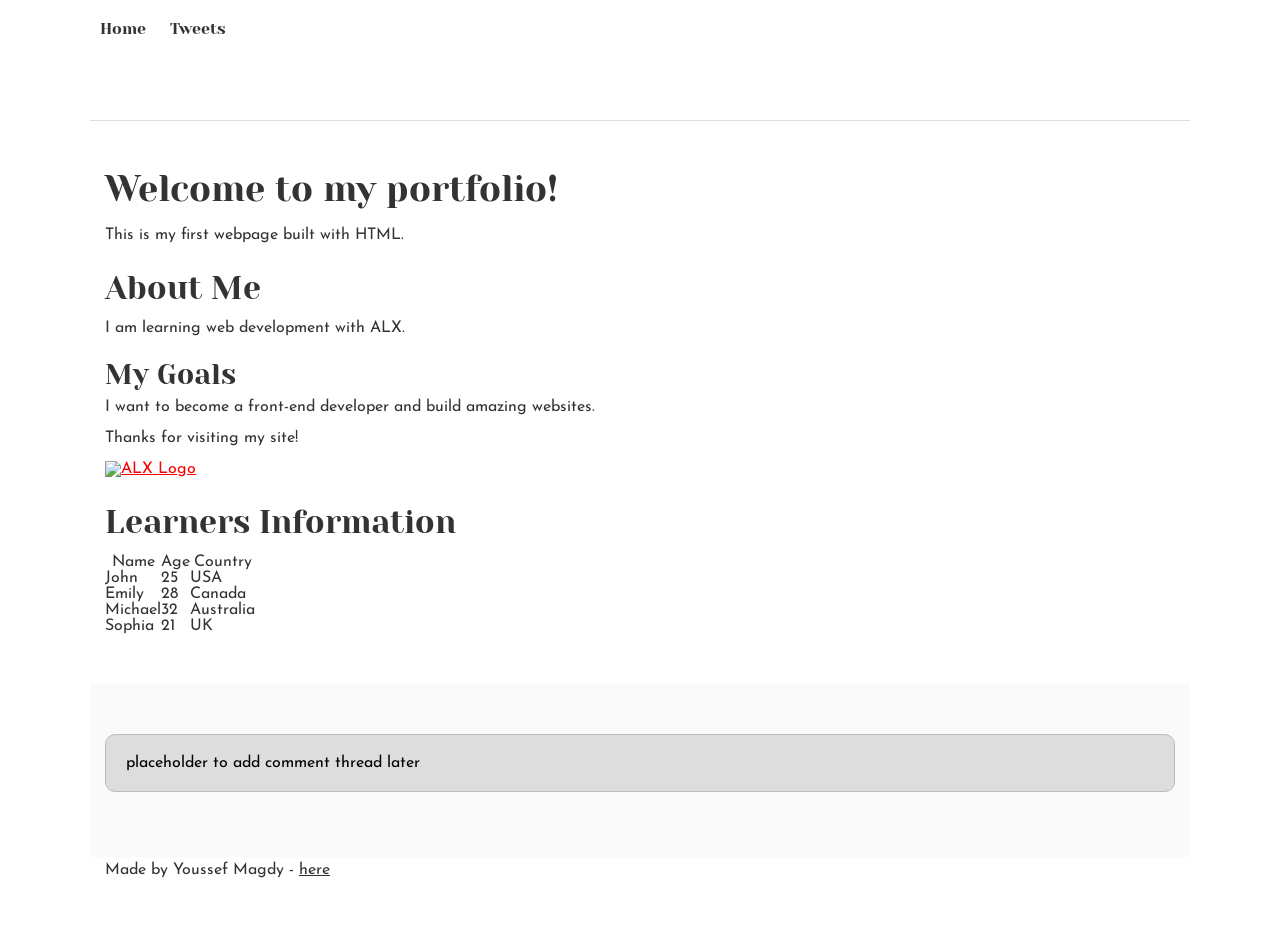
==== css_basic/index.html @ 882fd361 "d" ====
<!DOCTYPE html>
<html lang="en">
<head>
  <meta charset="UTF-8" />
  <meta name="viewport" content="width=device-width, initial-scale=1.0" />
  <title>My First Portfolio</title>
  <link href="base.css" rel="stylesheet">
<link href="styles.css" rel="stylesheet">
</head>
<body>

  <header>
    <ul>
      <li><a href="index.html">Home</a></li>
      <li><a href="tweets.html">Tweets</a></li>
    </ul>
  </header>

  <main>
    <article>
      <h1>Welcome to my portfolio!</h1>
      <p>This is my first webpage built with HTML.</p>

      <h2>About Me</h2>
      <p>I am learning web development with ALX.</p>

      <h3>My Goals</h3>
      <p>I want to become a front-end developer and build amazing websites.</p>

      <p>Thanks for visiting my site!</p>

      <!-- صورة قابلة للنقر -->
      <a href="https://www.alxafrica.com/" target="_blank">
        <img src="https://i.ibb.co/gTDZZT8/ALX-Logo-07.png" alt="ALX Logo" width="200" />
      </a>

      <!-- جدول الطلاب -->
      <h2>Learners Information</h2>
      <table border="1">
        <thead>
          <tr>
            <th>Name</th>
            <th>Age</th>
            <th>Country</th>
          </tr>
        </thead>
        <tbody>
          <tr>
            <td>John</td>
            <td>25</td>
            <td>USA</td>
          </tr>
          <tr>
            <td>Emily</td>
            <td>28</td>
            <td>Canada</td>
          </tr>
          <tr>
            <td>Michael</td>
            <td>32</td>
            <td>Australia</td>
          </tr>
          <tr>
            <td>Sophia</td>
            <td>21</td>
            <td>UK</td>
          </tr>
        </tbody>
      </table>
    </article>

    <aside>
      <p>placeholder to add comment thread later</p>
    </aside>
  </main>

  <footer>
    <p>Made by Youssef Magdy - <a href="https://github.com/youssefmagdyjuo" target="_blank">here</a></p>
  </footer>

</body>
</html>
---- css_basic/base.css ----
/* Importing webfonts */
/* (If you're learning CSS, you should disregard that) */

@import url(https://fonts.googleapis.com/css?family=Yeseva+One);
@import url(https://fonts.googleapis.com/css?family=Josefin+Sans:400,700,700italic,400italic);


/* CSS reset rules */

html, body {
	height: 100%;
	min-height: 100%;
}
html, body, div, span, applet, object, iframe,
h1, h2, h3, h4, h5, h6, p, blockquote, pre,
a, abbr, acronym, address, big, cite, code,
del, dfn, img, ins, kbd, q, s, samp,
small, strike, sub, sup, tt, var,
b, u, i, center,
dl, dt, dd,
fieldset, form, label, legend,
table, caption, tbody, tfoot, thead, tr, th, td,
article, aside, canvas, details, embed, 
figure, figcaption, footer, header, hgroup, 
menu, nav, output, ruby, section, summary,
time, mark, audio, video {
	margin: 0;
	padding: 0;
	border: 0;
	font-size: 100%;
	font: inherit;
	vertical-align: baseline;
}
/* HTML5 display-role reset for older browsers */
article, aside, details, figcaption, figure, 
footer, header, hgroup, menu, nav, section {
	display: block;
}
body {
	line-height: 1;
}
blockquote, q {
	quotes: none;
}
blockquote:before, blockquote:after,
q:before, q:after {
	content: '';
	content: none;
}
table {
	border-collapse: collapse;
	border-spacing: 0;
}


/* Fonts and colors */

body {
	font-family: 'Josefin Sans', serif;
	color: rgba(0, 0, 0, 0.8);
}
h1, h2, h3, h4, h5, h6, header {
	font-family: 'Yeseva One', sans-serif;
}
article {
}
header {
	border-bottom: 1px solid rgb(221,221,221);
	transition: border-bottom-color 1s ease;
}
header a {
	color: rgba(0, 0, 0, 0.8);
}
aside {
	background: #FAFAFA;
}
aside p {
	border: 1px solid #bbb;
	background: #ddd;
	color: black;
}
footer a {
	color: rgba(0, 0, 0, 0.8);
}
a {
	color: #F80002;
}


/* Positioning and margins */

@media (min-width: 1100px) {
	body {
		width: 1100px;
		margin: 0 auto;
	}
}

article {
	padding: 50px 15px;
}
article > *:first-child {
	margin-top: 0;
}
aside {
	padding: 50px 15px;
}
header .right {
	float: right;
	margin: 0 10px 15px;
}


/* Header */
header {
	padding: 20px 0;
	height: 80px;
}
header ul {
	list-style: none;
	margin: 0;
	padding: 0;
}
header li {
	display: inline;
	vertical-align:middle;
}
header li:first-child {
	margin: 0;
}
header li a {
	margin: 0 10px;
}
header li.logo {
	font-size: 36px;
}
header a {
	text-decoration: none;
}


/* Aside */

aside p {
	border-radius: 10px;
	padding: 20px 20px;
}


/* Footer */

footer {
	padding: 5px 15px;
	height: 80px;
}


/* Text styles and margins */

p {
	margin-bottom: 15px;
}
h1 {
	font-size: 36px;
	margin: 40px 0 20px;
}
h2 {
	font-size: 32px;
	margin: 30px 0 15px;
}
h3 {
	font-size: 28px;
	margin: 25px 0 10px;
}
h4 {
	font-size: 20px;
	font-weight: bold;
	margin: 20px 0 10px;
}
h5 {
	font-size: 18px;
	font-weight: bold;
	margin: 15px 0 10px;
}
h6 {
	font-weight: bold;
	margin: 5px 0;
}

@media (max-width: 800px) {
  body.works_on_smartphone {
  	display: block;
  }
  body.works_on_smartphone main {
  	display: block;
  }
  header .right {
  	float: none;
  }
}
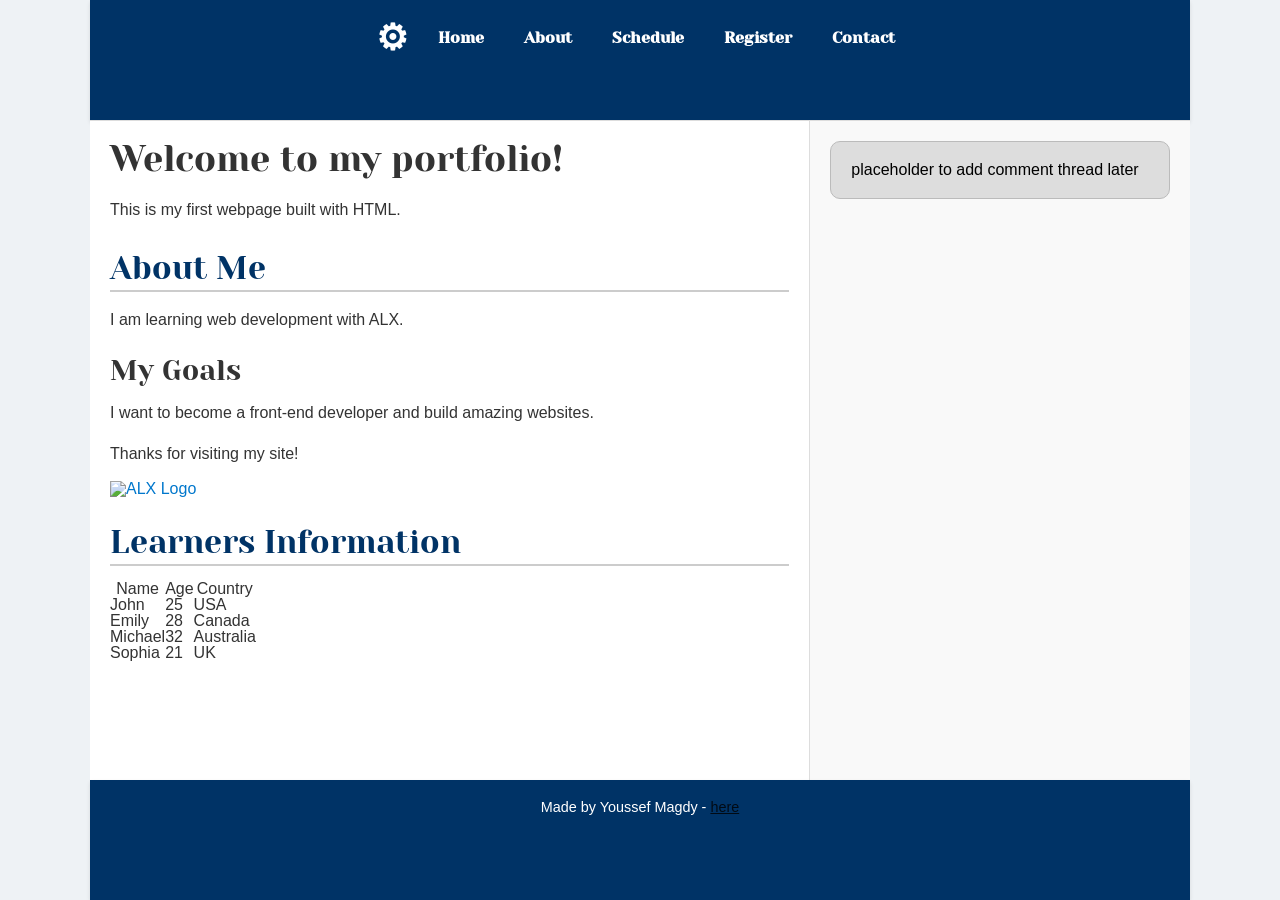
==== commit 4c3dde66: "d" ====
--- a/css_basic/index.html
+++ b/css_basic/index.html
@@ -9,12 +9,19 @@
 </head>
 <body>
 
-  <header>
+<header>
+  <nav>
     <ul>
+      <li class="logo">&#9881;</li> <!-- Unicode icon (gear symbol) -->
       <li><a href="index.html">Home</a></li>
-      <li><a href="tweets.html">Tweets</a></li>
+      <li><a href="about.html">About</a></li>
+      <li><a href="schedule.html">Schedule</a></li>
+      <li><a href="register.html">Register</a></li>
+      <li><a href="contact.html">Contact</a></li>
     </ul>
-  </header>
+  </nav>
+</header>
+
 
   <main>
     <article>
--- a/css_basic/styles.css
+++ b/css_basic/styles.css
@@ -0,0 +1,99 @@
+/* General Styles */
+body {
+  display: flex;
+  flex-direction: column;
+  min-height: 100vh;
+  font-family: 'Segoe UI', Tahoma, Geneva, Verdana, sans-serif;
+  background-color: #eef2f5;
+  color: #333;
+}
+
+/* Flex Layout */
+main {
+  display: flex;
+  flex-direction: row;
+  flex: auto;
+}
+
+/* Main Content Styling */
+article {
+  flex: 2;
+  overflow-y: auto;
+  padding: 20px;
+  background-color: #ffffff;
+  border-right: 1px solid #ddd;
+}
+
+aside {
+  flex: 1;
+  overflow-y: auto;
+  padding: 20px;
+  background-color: #f9f9f9;
+}
+
+/* Header and Footer */
+header, footer {
+  background-color: #003366;
+  color: white;
+  padding: 20px;
+  text-align: center;
+  box-shadow: 0 2px 4px rgba(0,0,0,0.1);
+}
+
+/* Logo styling */
+.logo {
+  font-size: 2em;
+  margin-right: 15px;
+  font-weight: bold;
+  display: inline-block;
+  vertical-align: middle;
+}
+
+/* Navigation styling */
+nav ul {
+  list-style: none;
+  padding: 0;
+  margin: 0;
+  display: flex;
+  align-items: center;
+  justify-content: center;
+  gap: 20px;
+}
+
+nav a {
+  color: white;
+  text-decoration: none;
+  font-weight: bold;
+}
+
+nav a:hover {
+  text-decoration: underline;
+}
+
+/* Footer */
+footer {
+  font-size: 0.9em;
+  background-color: #003366;
+  color: white;
+}
+
+/* Article Enhancements */
+article h2 {
+  color: #003366;
+  border-bottom: 2px solid #ccc;
+  padding-bottom: 5px;
+}
+
+article p {
+  line-height: 1.6;
+  margin: 15px 0;
+}
+
+article a {
+  color: #0077cc;
+  text-decoration: none;
+}
+
+article a:hover {
+  text-decoration: underline;
+}
